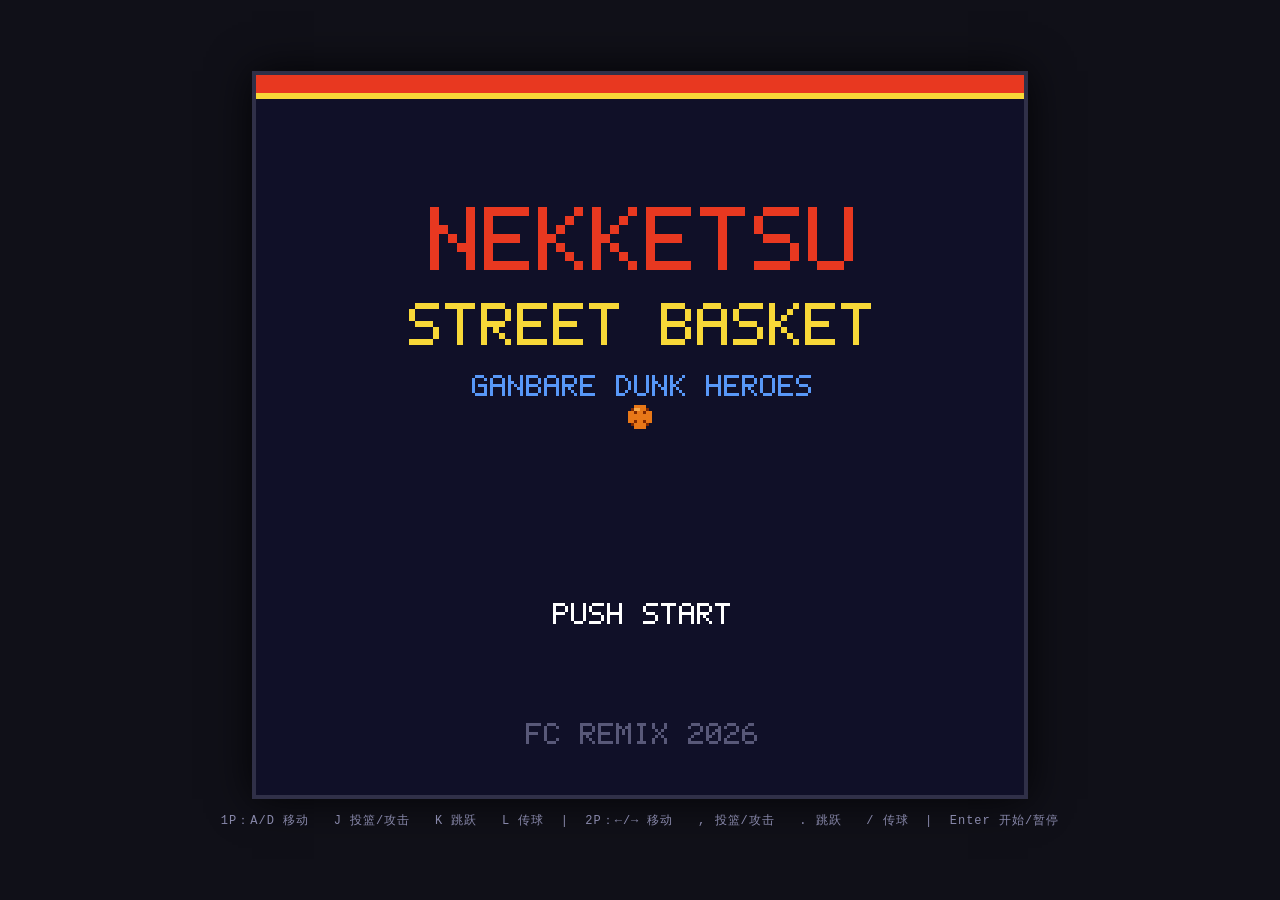
==== fc-basketball/index.html @ d1de2773 "feat: 新增FC热血篮球复刻小游戏（2v2暴力篮球，三层篮筐/道具系统/五种场地机关/双人合作对战） Co-authored-by: Cursor <cursoragent@cursor.com>" ====
<!DOCTYPE html>
<html lang="zh-CN">
<head>
<meta charset="UTF-8">
<title>热血篮球 FC - Nekketsu Street Basket</title>
<link rel="stylesheet" href="style.css">
</head>
<body>
<div id="wrap">
  <canvas id="game" width="768" height="720"></canvas>
  <div id="hint">
    1P：A/D 移动 &nbsp; J 投篮/攻击 &nbsp; K 跳跃 &nbsp; L 传球 &nbsp;|&nbsp;
    2P：←/→ 移动 &nbsp; , 投篮/攻击 &nbsp; . 跳跃 &nbsp; / 传球 &nbsp;|&nbsp; Enter 开始/暂停
  </div>
</div>
<script src="js/constants.js"></script>
<script src="js/utils.js"></script>
<script src="js/audio.js"></script>
<script src="js/input.js"></script>
<script src="js/sprites.js"></script>
<script src="js/entities.js"></script>
<script src="js/ai.js"></script>
<script src="js/stages.js"></script>
<script src="js/match.js"></script>
<script src="js/menu.js"></script>
<script src="js/main.js"></script>
</body>
</html>
---- fc-basketball/style.css ----
html, body {
  margin: 0;
  padding: 0;
  background: #101018;
  height: 100%;
  display: flex;
  align-items: center;
  justify-content: center;
  font-family: "Courier New", monospace;
}

#wrap {
  text-align: center;
}

#game {
  image-rendering: pixelated;
  image-rendering: crisp-edges;
  background: #000;
  border: 4px solid #303048;
  box-shadow: 0 0 40px rgba(0, 0, 0, 0.8);
}

#hint {
  margin-top: 8px;
  color: #8888aa;
  font-size: 12px;
  letter-spacing: 1px;
}
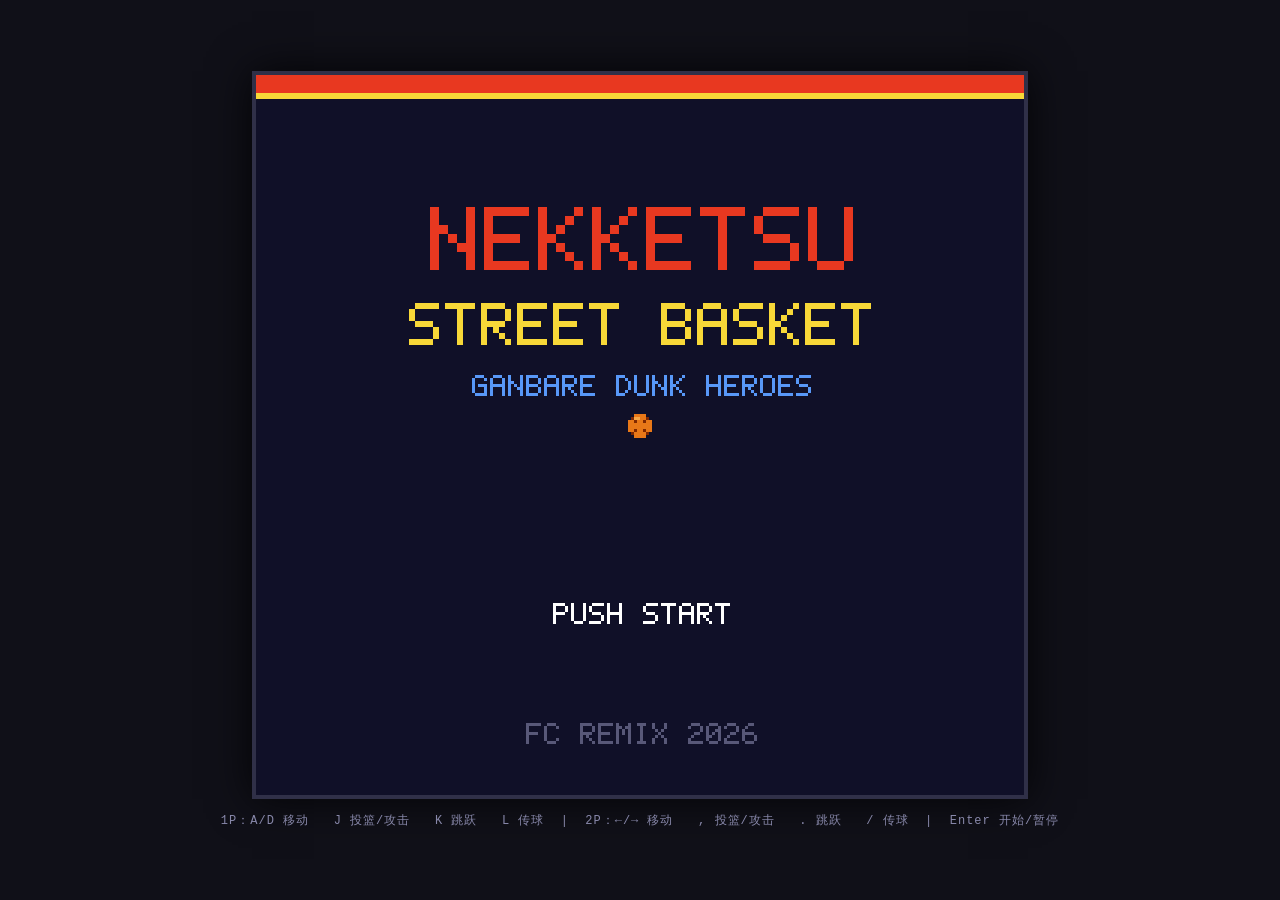
==== commit 90b203df: "feat(fc-basketball): 新增移动端触屏支持（虚拟摇杆+投/跳/传按钮，多指同按，竖屏提示，?touch=1可预览） Co-authored-by: Cursor <cursorage" ====
--- a/fc-basketball/index.html
+++ b/fc-basketball/index.html
@@ -2,6 +2,7 @@
 <html lang="zh-CN">
 <head>
 <meta charset="UTF-8">
+<meta name="viewport" content="width=device-width, initial-scale=1, maximum-scale=1, user-scalable=no, viewport-fit=cover">
 <title>热血篮球 FC - Nekketsu Street Basket</title>
 <link rel="stylesheet" href="style.css">
 </head>
@@ -13,10 +14,22 @@
     2P：←/→ 移动 &nbsp; , 投篮/攻击 &nbsp; . 跳跃 &nbsp; / 传球 &nbsp;|&nbsp; Enter 开始/暂停
   </div>
 </div>
+
+<!-- 触屏控件（仅触摸设备显示） -->
+<div id="tc-stick"><div id="tc-knob"></div></div>
+<div id="tc-btns">
+  <div class="tc-btn" id="tc-pass">传</div>
+  <div class="tc-btn" id="tc-jump">跳</div>
+  <div class="tc-btn" id="tc-shoot">投</div>
+</div>
+<div id="tc-start">START</div>
+<div id="rotate-tip">请横屏游玩</div>
+
 <script src="js/constants.js"></script>
 <script src="js/utils.js"></script>
 <script src="js/audio.js"></script>
 <script src="js/input.js"></script>
+<script src="js/touch.js"></script>
 <script src="js/sprites.js"></script>
 <script src="js/entities.js"></script>
 <script src="js/ai.js"></script>
--- a/fc-basketball/style.css
+++ b/fc-basketball/style.css
@@ -27,3 +27,112 @@
   font-size: 12px;
   letter-spacing: 1px;
 }
+
+/* ================= 触屏控件（默认隐藏，触摸设备显示） ================= */
+#tc-stick, #tc-btns, #tc-start, #rotate-tip { display: none; }
+
+body.touch #tc-stick,
+body.touch #tc-btns,
+body.touch #tc-start { display: block; }
+body.touch #hint { display: none; }
+
+/* 移动端画布自适应（保持 768:720 比例铺满） */
+body.touch #wrap { width: 100%; }
+body.touch #game {
+  width: min(100vw, calc(100vh * 1.0667));
+  height: auto;
+  border-width: 2px;
+}
+
+/* 虚拟摇杆（左下） */
+#tc-stick {
+  position: fixed;
+  left: 22px;
+  bottom: 26px;
+  width: 110px;
+  height: 110px;
+  border-radius: 50%;
+  background: rgba(255, 255, 255, 0.07);
+  border: 2px solid rgba(255, 255, 255, 0.25);
+  z-index: 10;
+  touch-action: none;
+  user-select: none;
+  -webkit-user-select: none;
+}
+#tc-knob {
+  position: absolute;
+  left: 31px;
+  top: 31px;
+  width: 48px;
+  height: 48px;
+  border-radius: 50%;
+  background: rgba(255, 255, 255, 0.22);
+  border: 2px solid rgba(255, 255, 255, 0.45);
+  pointer-events: none;
+}
+
+/* 虚拟按钮组（右下，FC 手柄布局） */
+#tc-btns {
+  position: fixed;
+  right: 18px;
+  bottom: 22px;
+  width: 180px;
+  height: 140px;
+  z-index: 10;
+  touch-action: none;
+  user-select: none;
+  -webkit-user-select: none;
+}
+.tc-btn {
+  position: absolute;
+  border-radius: 50%;
+  display: flex;
+  align-items: center;
+  justify-content: center;
+  color: #fff;
+  font-weight: bold;
+  font-family: "Courier New", monospace;
+  border: 2px solid rgba(255, 255, 255, 0.35);
+  touch-action: none;
+}
+#tc-shoot { right: 0;   bottom: 34px; width: 66px; height: 66px; font-size: 20px; background: rgba(232, 56, 32, 0.4); }
+#tc-jump  { right: 80px; bottom: 0;   width: 66px; height: 66px; font-size: 20px; background: rgba(40, 72, 200, 0.4); }
+#tc-pass  { right: 92px; bottom: 82px; width: 50px; height: 50px; font-size: 15px; background: rgba(56, 180, 56, 0.4); }
+.tc-btn.active { background: rgba(255, 255, 255, 0.55); color: #101018; }
+
+/* START（顶部居中） */
+#tc-start {
+  position: fixed;
+  top: 8px;
+  left: 50%;
+  transform: translateX(-50%);
+  padding: 4px 16px;
+  border-radius: 12px;
+  color: #fff;
+  font-size: 12px;
+  font-family: "Courier New", monospace;
+  letter-spacing: 2px;
+  background: rgba(255, 255, 255, 0.14);
+  border: 1px solid rgba(255, 255, 255, 0.3);
+  z-index: 10;
+  touch-action: none;
+  user-select: none;
+  -webkit-user-select: none;
+}
+#tc-start.active { background: rgba(255, 255, 255, 0.45); color: #101018; }
+
+/* 竖屏提示（仅触摸设备 + 竖屏时显示） */
+#rotate-tip {
+  position: fixed;
+  inset: 0;
+  z-index: 20;
+  background: rgba(8, 8, 16, 0.92);
+  color: #f8d838;
+  font-size: 22px;
+  letter-spacing: 6px;
+  align-items: center;
+  justify-content: center;
+}
+@media (orientation: portrait) {
+  body.touch #rotate-tip { display: flex; }
+}
